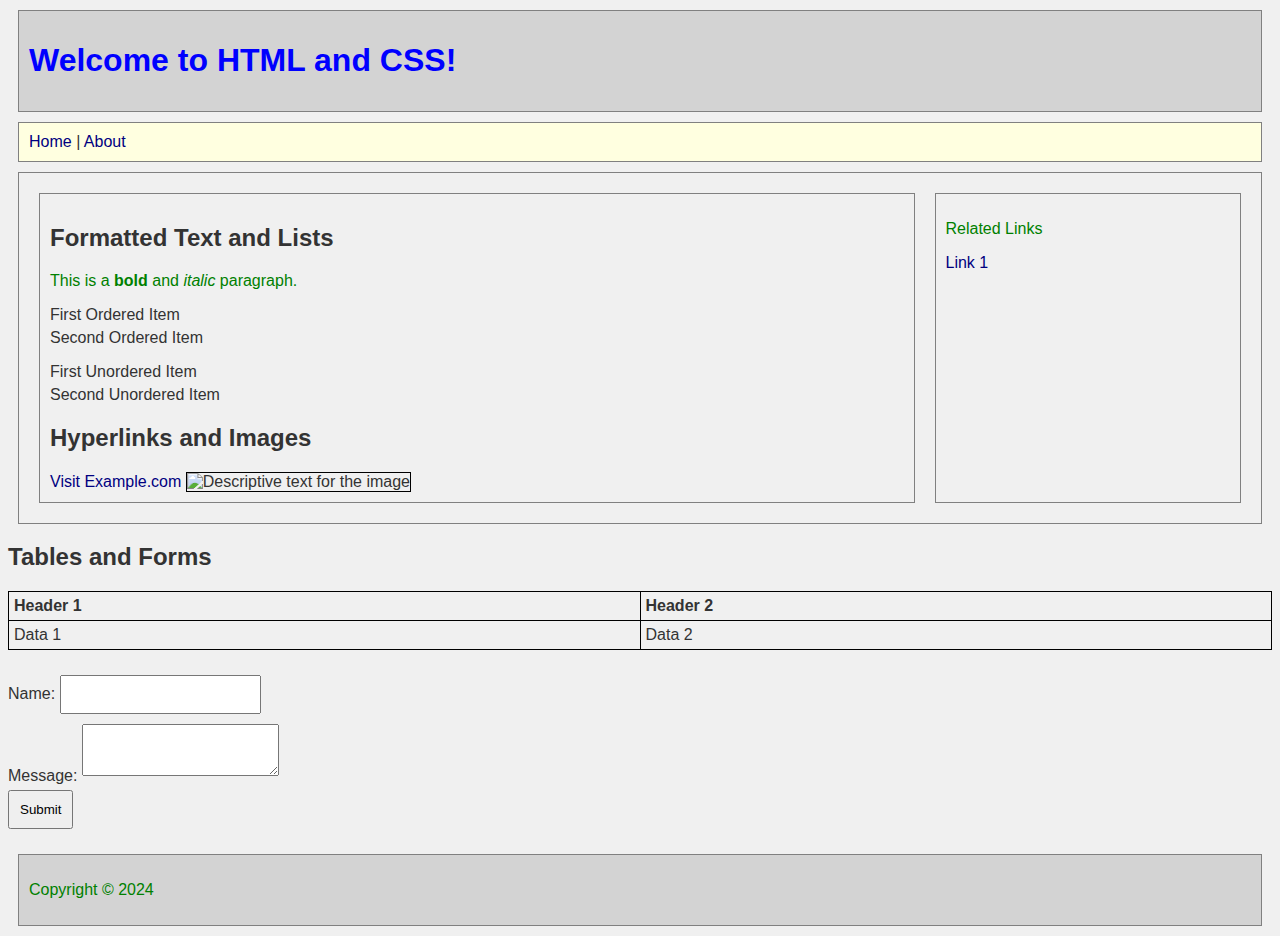
==== assignments/02/index.html @ 792bba8a "Initial commit" ====
<!DOCTYPE html>
<html lang="en">

<head>
    <meta charset="UTF-8">
    <meta name="viewport" content="width=device-width, initial-scale=1.0">
    <link rel="stylesheet" href="styles.css">
    <title>Combined HTML and CSS Sample</title>
</head>

<body>

    <header>
        <h1>Welcome to HTML and CSS!</h1>
    </header>

    <nav>
        <a href="#">Home</a> | <a href="#">About</a>
    </nav>

    <main>
        <article>
            <h2>Formatted Text and Lists</h2>
            <p>This is a <strong>bold</strong> and <em>italic</em> paragraph.</p>
            <ol>
                <li>First Ordered Item</li>
                <li>Second Ordered Item</li>
            </ol>
            <ul>
                <li>First Unordered Item</li>
                <li>Second Unordered Item</li>
            </ul>

            <h2>Hyperlinks and Images</h2>
            <a href="https://example.com">Visit Example.com</a>
            <img width="320" src="https://source.unsplash.com/random/900x700/?fruit"
                alt="Descriptive text for the image">
        </article>
        <aside>
            <p>Related Links</p>
            <a href="#">Link 1</a>
        </aside>
    </main>

    <section>
        <h2>Tables and Forms</h2>
        <table>
            <tr>
                <th>Header 1</th>
                <th>Header 2</th>
            </tr>
            <tr>
                <td>Data 1</td>
                <td>Data 2</td>
            </tr>
        </table>

        <form>
            <label for="name">Name:</label>
            <input type="text" id="name" name="name"><br>
            <label for="message">Message:</label>
            <textarea id="message" name="message"></textarea><br>
            <button type="submit">Submit</button>
        </form>
    </section>

    <footer>
        <p>Copyright © 2024</p>
    </footer>

</body>

</html>
---- assignments/02/styles.css ----
body {
    font-family: Arial, sans-serif;
    background-color: #f0f0f0;
    color: #333;
}

h1 {
    color: blue;
}

p {
    color: green;
}

b,
strong {
    font-weight: bold;
}

i,
em {
    font-style: italic;
}

ol,
ul {
    list-style-type: none;
    padding: 0;
}

li {
    margin-bottom: 5px;
}

a {
    text-decoration: none;
    color: navy;
}

a:hover {
    color: red;
}

img {
    width: 100px;
    height: auto;
    border: 1px solid black;
}

header,
footer,
nav,
main,
article,
aside {
    border: 1px solid grey;
    margin: 10px;
    padding: 10px;
}

header,
footer {
    background-color: lightgray;
}

nav {
    background-color: lightyellow;
}

table {
    width: 100%;
    border-collapse: collapse;
}

th,
td {
    border: 1px solid black;
    padding: 5px;
    text-align: left;
}

form {
    margin: 20px 0;
}

input,
textarea,
button {
    padding: 10px;
    margin: 5px 0;
}

main {
    display: flex;
    justify-content: space-between;
}

article {
    flex: 3;
}

aside {
    flex: 1;
}
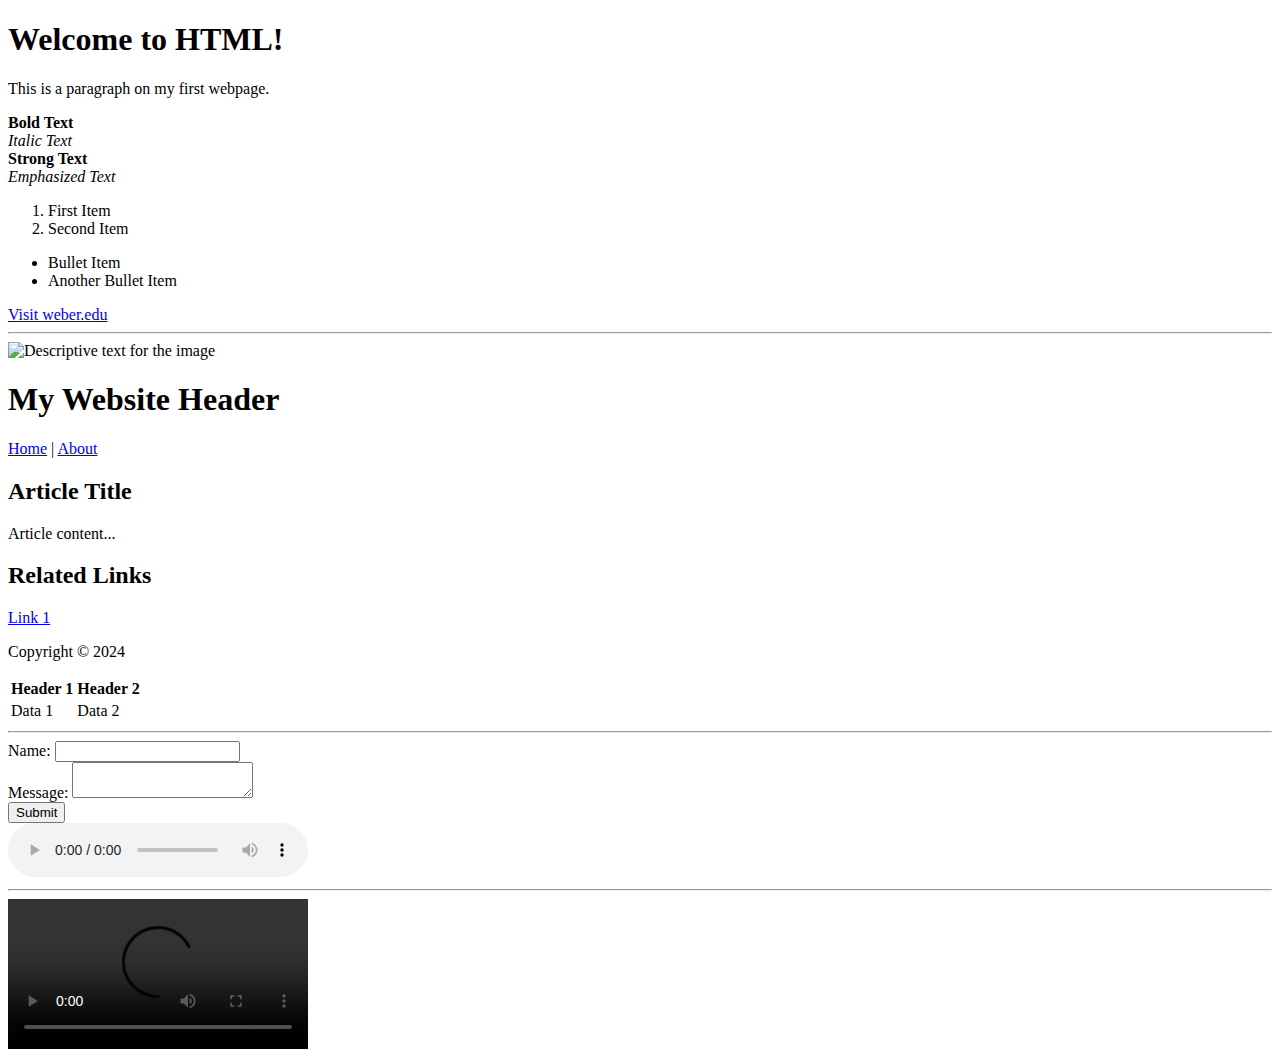
==== commit 75caa0e6: "Created assignment 02" ====
--- a/assignments/02/index.html
+++ b/assignments/02/index.html
@@ -1,73 +1,83 @@
 <!DOCTYPE html>
-<html lang="en">
+<html>
+<head>
+    <title>My First Webpage</title>
+</head>
+<body>
+    <h1>Welcome to HTML!</h1>
+    <p>This is a paragraph on my first webpage.</p>
+    
+    <b>Bold Text</b><br>
+    <i>Italic Text</i><br>
+    <strong>Strong Text</strong><br>
+    <em>Emphasized Text</em>
 
-<head>
-    <meta charset="UTF-8">
-    <meta name="viewport" content="width=device-width, initial-scale=1.0">
-    <link rel="stylesheet" href="styles.css">
-    <title>Combined HTML and CSS Sample</title>
-</head>
+    <ol>
+        <li>First Item</li>
+        <li>Second Item</li>
+    </ol>
 
-<body>
+    <ul>
+        <li>Bullet Item</li>
+        <li>Another Bullet Item</li>
+    </ul>
 
+    <a href="https://weber.edu" target="_blank">Visit weber.edu</a>
+    <hr>
+    <img width="320" src="https://source.unsplash.com/random/900x700/?fruit" alt="Descriptive text for the image">
+    
     <header>
-        <h1>Welcome to HTML and CSS!</h1>
+        <h1>My Website Header</h1>
     </header>
-
+    
     <nav>
         <a href="#">Home</a> | <a href="#">About</a>
     </nav>
-
+    
     <main>
         <article>
-            <h2>Formatted Text and Lists</h2>
-            <p>This is a <strong>bold</strong> and <em>italic</em> paragraph.</p>
-            <ol>
-                <li>First Ordered Item</li>
-                <li>Second Ordered Item</li>
-            </ol>
-            <ul>
-                <li>First Unordered Item</li>
-                <li>Second Unordered Item</li>
-            </ul>
-
-            <h2>Hyperlinks and Images</h2>
-            <a href="https://example.com">Visit Example.com</a>
-            <img width="320" src="https://source.unsplash.com/random/900x700/?fruit"
-                alt="Descriptive text for the image">
+            <h2>Article Title</h2>
+            <p>Article content...</p>
         </article>
         <aside>
-            <p>Related Links</p>
+            <h2>Related Links</h2>
             <a href="#">Link 1</a>
         </aside>
     </main>
-
-    <section>
-        <h2>Tables and Forms</h2>
-        <table>
-            <tr>
-                <th>Header 1</th>
-                <th>Header 2</th>
-            </tr>
-            <tr>
-                <td>Data 1</td>
-                <td>Data 2</td>
-            </tr>
-        </table>
-
-        <form>
-            <label for="name">Name:</label>
-            <input type="text" id="name" name="name"><br>
-            <label for="message">Message:</label>
-            <textarea id="message" name="message"></textarea><br>
-            <button type="submit">Submit</button>
-        </form>
-    </section>
-
+    
     <footer>
         <p>Copyright © 2024</p>
     </footer>
 
+    <table>
+        <tr>
+            <th>Header 1</th>
+            <th>Header 2</th>
+        </tr>
+        <tr>
+            <td>Data 1</td>
+            <td>Data 2</td>
+        </tr>
+    </table>
+    <hr>
+    <form>
+        <label for="name">Name:</label>
+        <input type="text" id="name" name="name"><br>
+        <label for="message">Message:</label>
+        <textarea id="message" name="message"></textarea><br>
+        <button type="submit">Submit</button>
+    </form>
+    
+    <audio controls>
+        <source src="https://www.w3schools.com/html/horse.mp3" type="audio/mpeg">
+        Your browser does not support the audio element.
+    </audio>
+    <hr>
+    <video controls>
+        <source src="http://commondatastorage.googleapis.com/gtv-videos-bucket/sample/BigBuckBunny.mp4" type="video/mp4">
+        Your browser does not support the video tag.
+    </video>
+
 </body>
 
 </html>
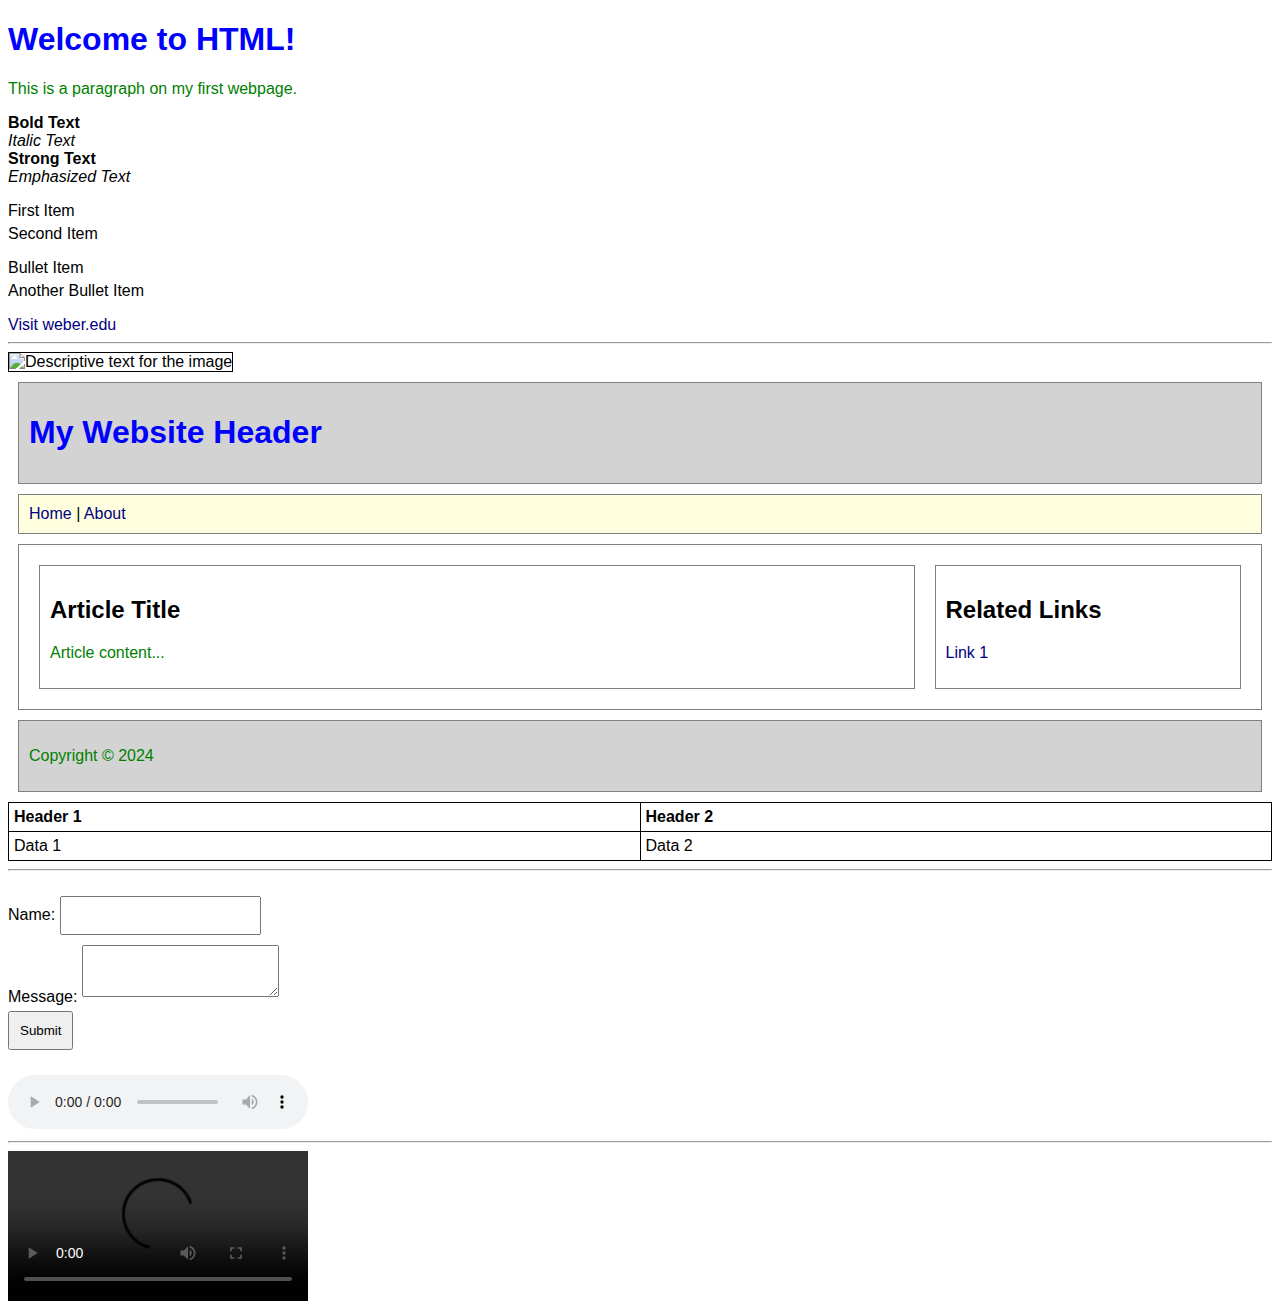
==== commit b02e4438: "Update assignment 02" ====
--- a/assignments/02/index.html
+++ b/assignments/02/index.html
@@ -1,8 +1,14 @@
 <!DOCTYPE html>
 <html>
+    
 <head>
-    <title>My First Webpage</title>
+    <link rel="stylesheet" href="styles.css">
+    <script src="script.js"></script>
+    <meta charset="UTF-8">
+    <meta name="viewport" content="width=device-width, initial-scale=1.0">
+    <meta name="description" content="A brief description of the page">
 </head>
+      
 <body>
     <h1>Welcome to HTML!</h1>
     <p>This is a paragraph on my first webpage.</p>
--- a/assignments/02/styles.css
+++ b/assignments/02/styles.css
@@ -0,0 +1,92 @@
+body {
+    font-family: Arial, sans-serif;
+}
+
+h1 {
+    color: blue;
+}
+
+p {
+    color: green;
+}
+
+b, strong {
+    font-weight: bold;
+}
+
+i, em {
+    font-style: italic;
+}
+
+ol, ul {
+    list-style-type: none; /* Removes default list styling */
+    padding: 0;
+}
+
+li {
+    margin-bottom: 5px;
+}
+
+a {
+    text-decoration: none;
+    color: navy;
+}
+
+a:hover {
+    color: red;
+}
+
+img {
+    width: 100px;
+    height: auto;
+    border: 1px solid black;
+}
+
+header, footer, nav, main, article, aside {
+    border: 1px solid grey;
+    margin: 10px;
+    padding: 10px;
+}
+
+header, footer {
+    background-color: lightgray;
+}
+
+nav {
+    background-color: lightyellow;
+}
+
+table {
+    width: 100%;
+    border-collapse: collapse;
+}
+
+th, td {
+    border: 1px solid black;
+    padding: 5px;
+    text-align: left;
+}
+
+form {
+    margin: 20px 0;
+}
+
+input, textarea, button {
+    padding: 10px;
+    margin: 5px 0;
+}
+
+/* Advanced styling like flexbox or grid layouts can be introduced here */
+
+main {
+    display: flex;
+    justify-content: space-between;
+}
+
+article {
+    flex: 3;
+}
+
+aside {
+    flex: 1;
+}